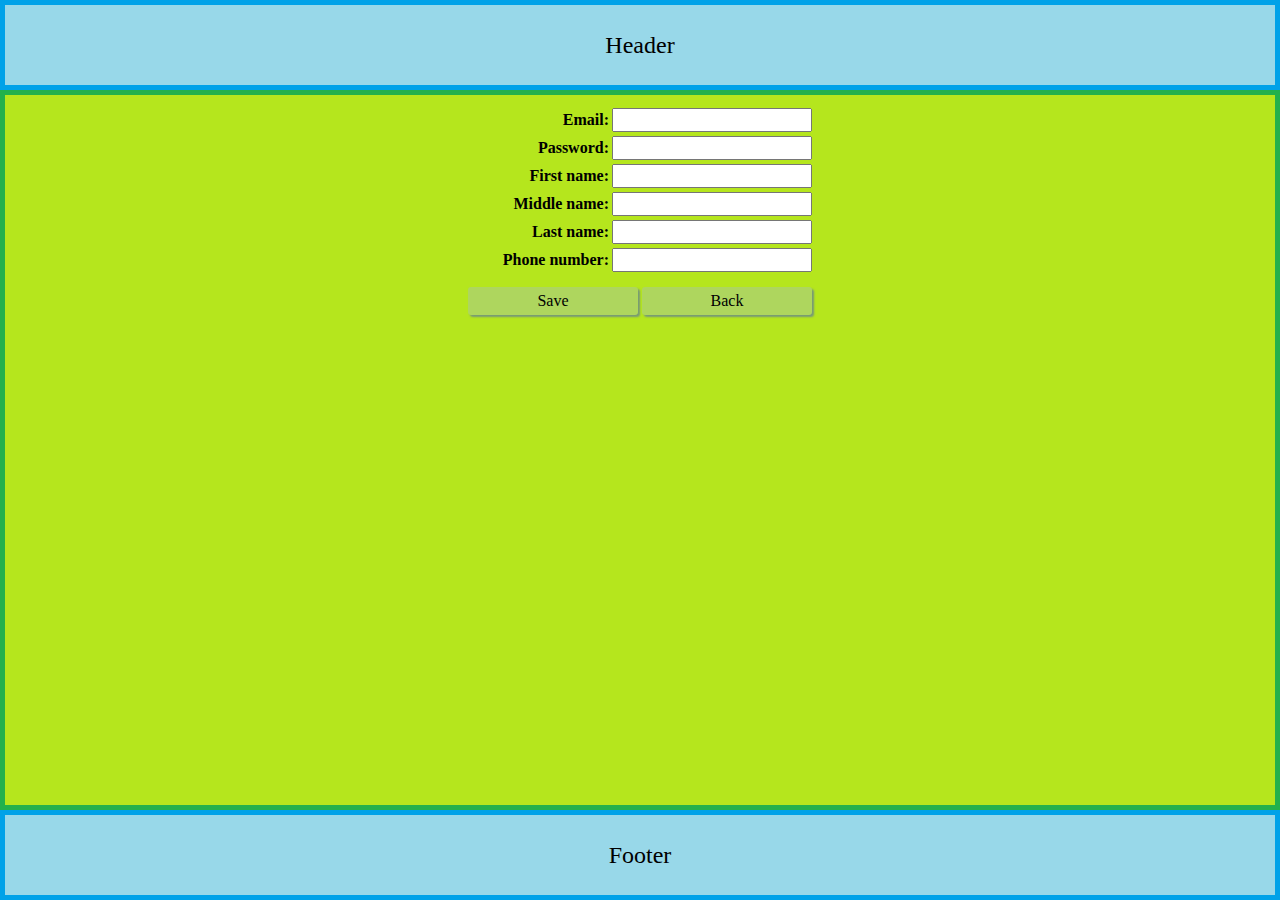
==== edit.html @ 320f4576 "mandatory requirements done" ====
<!DOCTYPE html>
<html lang="en">
<head>
	<meta charset="utf-8" />
	<title>Editing...</title>
	<link href="style.css" rel="stylesheet" />
	<script src="edit.js"></script>
	<script src="//ajax.googleapis.com/ajax/libs/jquery/1.11.1/jquery.min.js"></script>
</head>
<body>
    
    <header>Header</header>
    
    <div id='content'>
        <table id="tableEdit">
            <tr>
                <th>Email: </th>
                <td><input type="text" name="email" id="email"></td>
            </tr>
            <tr>
                <th>Password: </th>
                <td><input type="text" name="password" id="password"></td>
            </tr>
            <tr>
                <th>First name: </th>
                <td><input type="text" name="firstName" id="firstName"></td>
            </tr>
            <tr>
                <th>Middle name: </th>
                <td><input type="text" name="middleName" id="middleName"></td>
            </tr>
            <tr>
                <th>Last name: </th>
                <td><input type="text" name="lastName" id="lastName"></td>
            </tr>
            <tr>
                <th>Phone number: </th>
                <td><input type="text" name="phoneNumber" id="phoneNumber"></td>
            </tr>
            <tr>
                <td colspan="2">
                    <div class="edit_btns" id="save_btn">Save</div>
                    <div class="edit_btns" onclick="history.back()">Back</div>
                </td>
            </tr>
        </table>  
    </div>
    
    <footer>Footer</footer>
    
</body>
</html>
---- style.css ----
* {
	padding: 0;
	margin: 0;
    box-sizing: border-box;
    font-family: serif;
}

header, footer {
	height: 10vh;
    width: 100vw;
	background: #98d8e9;
	font-size: 24px;	
    margin: 0 auto;
    text-align: center;
    vertical-align: middle;
    display: table-cell;
    border: solid 5px #00a2e8;
}

#content {
	background: #b5e61d;
    height: 80vh;
    border: solid 5px #22b14c;
}

.tableUsers {
    margin: 15px auto;
    border-color: #00a2e8;
    border-style: solid;
    border-top-width: 4px;
    border-right-width: 2px;
    border-bottom-width: 4px;
    border-left-width: 2px;
    border-spacing: 0;
    box-shadow: 3px 4px 5px #abc;
}

.tableUsers {
    width: 1010px;
}
.tableUsers input[type='text'] {
    width: 164px;
}

#tableEdit {
    width: 350px;
}

#tableEdit th {
    width: 150px;
}
#tableEdit input {
    width: 200px;
}

input {
    text-align: center;
}

#tableEdit input {
    padding: 2px;
    margin: 1px;
}

.tableUsers, #tableEdit {
    text-align: center;
    margin: 10px auto;
}

#tableEdit th {
    text-align: right;
}

.tableUsers th {
    border-top-width: 0px;
    border-right-width: 2px;
    border-bottom-width: 2px;
    border-left-width: 2px;
}

.tableUsers td {
    width: 152px;
    border-top-width: 1px;
    border-right-width: 2px;
    border-bottom-width: 0px;
    border-left-width: 2px;
}

.tableUsers td, .tableUsers th {
    padding: 5px;
    border-color: #00a2e8;
    border-style: solid;
    background: #e1f5a6;
}

.btns {
   width: 90px;
}

.edit_btns {
    width: 170px;
    margin: 12px 0;
}

.btns, .edit_btns {
    background: #aed65e;
    border-radius: 3px;
    padding: 5px;
    display: inline-block;
    cursor: pointer;
    box-shadow: 2px 2px 2px #797;
}

.btns:hover, .edit_btns:hover {
    background: #f1fad7;
}

.btns:active, .edit_btns:active  {
    background: #9acd32;
    box-shadow: 2px 2px 2px #797 inset;
}
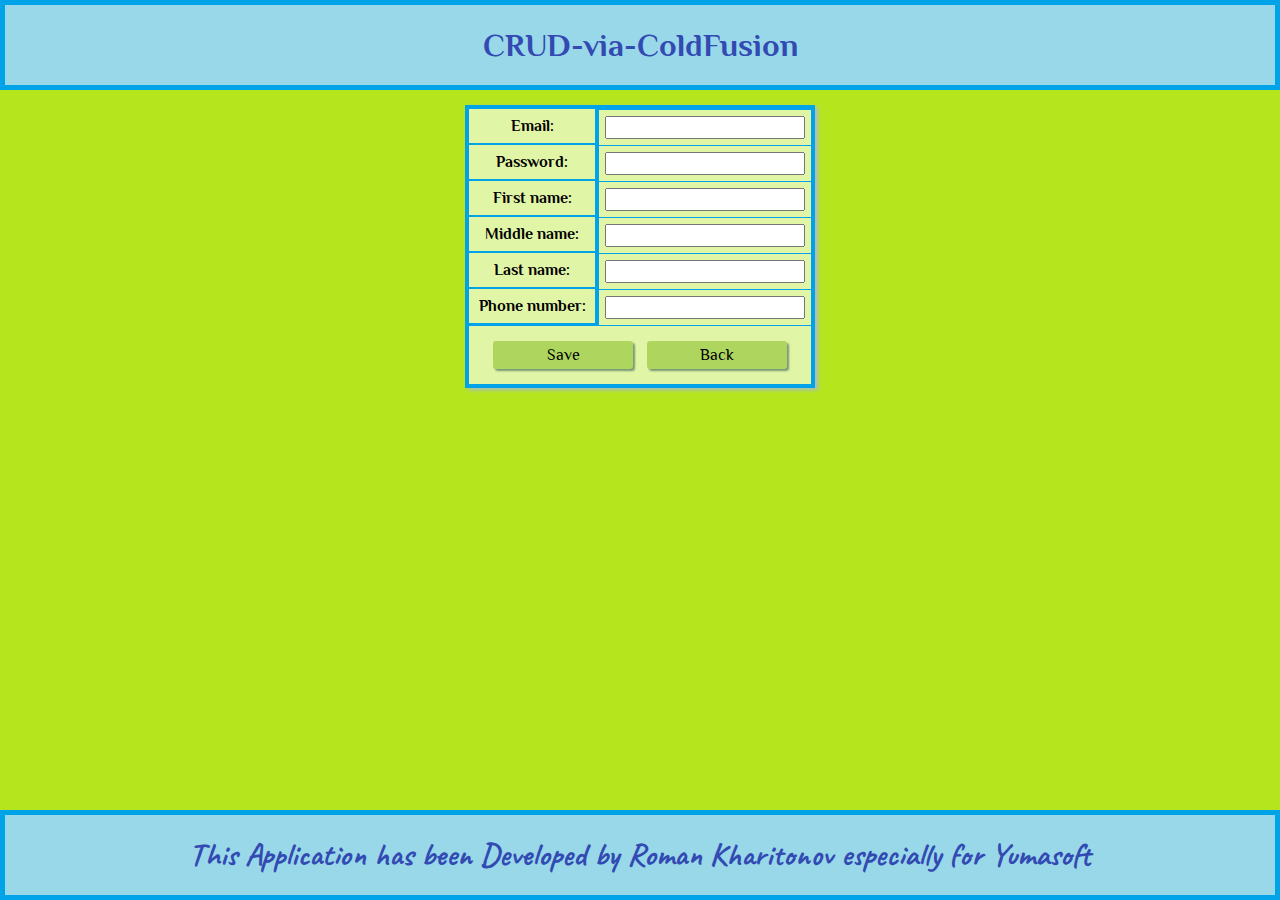
==== commit 09b4096d: "added sorting and data validation" ====
--- a/edit.html
+++ b/edit.html
@@ -4,15 +4,18 @@
 	<meta charset="utf-8" />
 	<title>Editing...</title>
 	<link href="style.css" rel="stylesheet" />
+	<link href="https://fonts.googleapis.com/css?family=Caveat|Philosopher" rel="stylesheet">
 	<script src="edit.js"></script>
 	<script src="//ajax.googleapis.com/ajax/libs/jquery/1.11.1/jquery.min.js"></script>
 </head>
 <body>
     
-    <header>Header</header>
+    <header>
+        CRUD-via-ColdFusion 
+    </header>
     
-    <div id='content'>
-        <table id="tableEdit">
+    <section id='content'>
+        <table id="tableEdit" class="tableUsers">
             <tr>
                 <th>Email: </th>
                 <td><input type="text" name="email" id="email"></td>
@@ -44,9 +47,11 @@
                 </td>
             </tr>
         </table>  
-    </div>
+    </section>
     
-    <footer>Footer</footer>
+    <footer>
+        This Application has been Developed by Roman Kharitonov especially for Yumasoft
+    </footer>
     
 </body>
 </html>--- a/style.css
+++ b/style.css
@@ -3,27 +3,48 @@
 	margin: 0;
     box-sizing: border-box;
     font-family: serif;
+    font-family: 'Philosopher', sans-serif;
+}
+
+input {
+    text-align: center;
 }
 
 header, footer {
-	height: 10vh;
-    width: 100vw;
+	height: 90px;
+    line-height: 80px;
+    width: 100%;
 	background: #98d8e9;
-	font-size: 24px;	
+	font-size: 32px;	
     margin: 0 auto;
     text-align: center;
-    vertical-align: middle;
-    display: table-cell;
     border: solid 5px #00a2e8;
+    font-weight: bold;
+    color: #324ab2;
+    position: fixed;
+    font-size: 32px;
 }
 
-#content {
+section {
+    top: 90px;
+    width: 100%;
 	background: #b5e61d;
-    height: 80vh;
-    border: solid 5px #22b14c;
+    position: fixed;
+    overflow-y: scroll;
+    display: block;
+}
+
+header {
+    top: 0;
+    font-family: 'Philosopher', sans-serif;
+}
+footer {
+    bottom: 0;
+    font-family: 'Caveat', cursive;
 }
 
 .tableUsers {
+    width: 1040px;
     margin: 15px auto;
     border-color: #00a2e8;
     border-style: solid;
@@ -32,60 +53,27 @@
     border-bottom-width: 4px;
     border-left-width: 2px;
     border-spacing: 0;
-    box-shadow: 3px 4px 5px #abc;
-}
-
-.tableUsers {
-    width: 1010px;
+    box-shadow: 3px 2px 4px #abc; 
+    text-align: center;
 }
 .tableUsers input[type='text'] {
-    width: 164px;
+    width: 173px;
+    padding: 2px;
 }
-
-#tableEdit {
-    width: 350px;
-}
-
-#tableEdit th {
-    width: 150px;
-}
-#tableEdit input {
-    width: 200px;
-}
-
-input {
-    text-align: center;
-}
-
-#tableEdit input {
-    padding: 2px;
-    margin: 1px;
-}
-
-.tableUsers, #tableEdit {
-    text-align: center;
-    margin: 10px auto;
-}
-
-#tableEdit th {
-    text-align: right;
-}
-
 .tableUsers th {
+    width: 195px;
     border-top-width: 0px;
     border-right-width: 2px;
     border-bottom-width: 2px;
     border-left-width: 2px;
 }
-
 .tableUsers td {
-    width: 152px;
+    width: 195px;
     border-top-width: 1px;
     border-right-width: 2px;
     border-bottom-width: 0px;
     border-left-width: 2px;
 }
-
 .tableUsers td, .tableUsers th {
     padding: 5px;
     border-color: #00a2e8;
@@ -93,15 +81,43 @@
     background: #e1f5a6;
 }
 
-.btns {
-   width: 90px;
+
+#tableForm {
+    position: fixed;
+    top: 70px;
+    z-index: 1;
+}
+#tableContent{
+    position: absolute;
+    top: 75px;
+    z-index: 0;
 }
 
-.edit_btns {
-    width: 170px;
-    margin: 12px 0;
+
+
+#tableEdit {
+    width: 350px;
+    text-align: center;
+}
+#tableEdit th {
+    width: 150px;
+}
+#tableEdit input {
+    width: 200px;
+}
+#tableEdit input {
+    padding: 2px;
+    margin: 1px;
 }
 
+.btns {
+    width: 85px;
+    margin: 2px;
+}
+.edit_btns {
+    width: 140px;
+    margin: 10px 5px;
+}
 .btns, .edit_btns {
     background: #aed65e;
     border-radius: 3px;
@@ -110,12 +126,20 @@
     cursor: pointer;
     box-shadow: 2px 2px 2px #797;
 }
-
 .btns:hover, .edit_btns:hover {
     background: #f1fad7;
 }
-
 .btns:active, .edit_btns:active  {
     background: #9acd32;
     box-shadow: 2px 2px 2px #797 inset;
+}
+
+.asc, .desc {
+    display: inline-block;
+    color: #006600;
+    background: #aed65e;
+    cursor: pointer;
+    padding: 3px;
+    margin: 0 5px 0 5px;  
+    border-radius: 5px;
 }